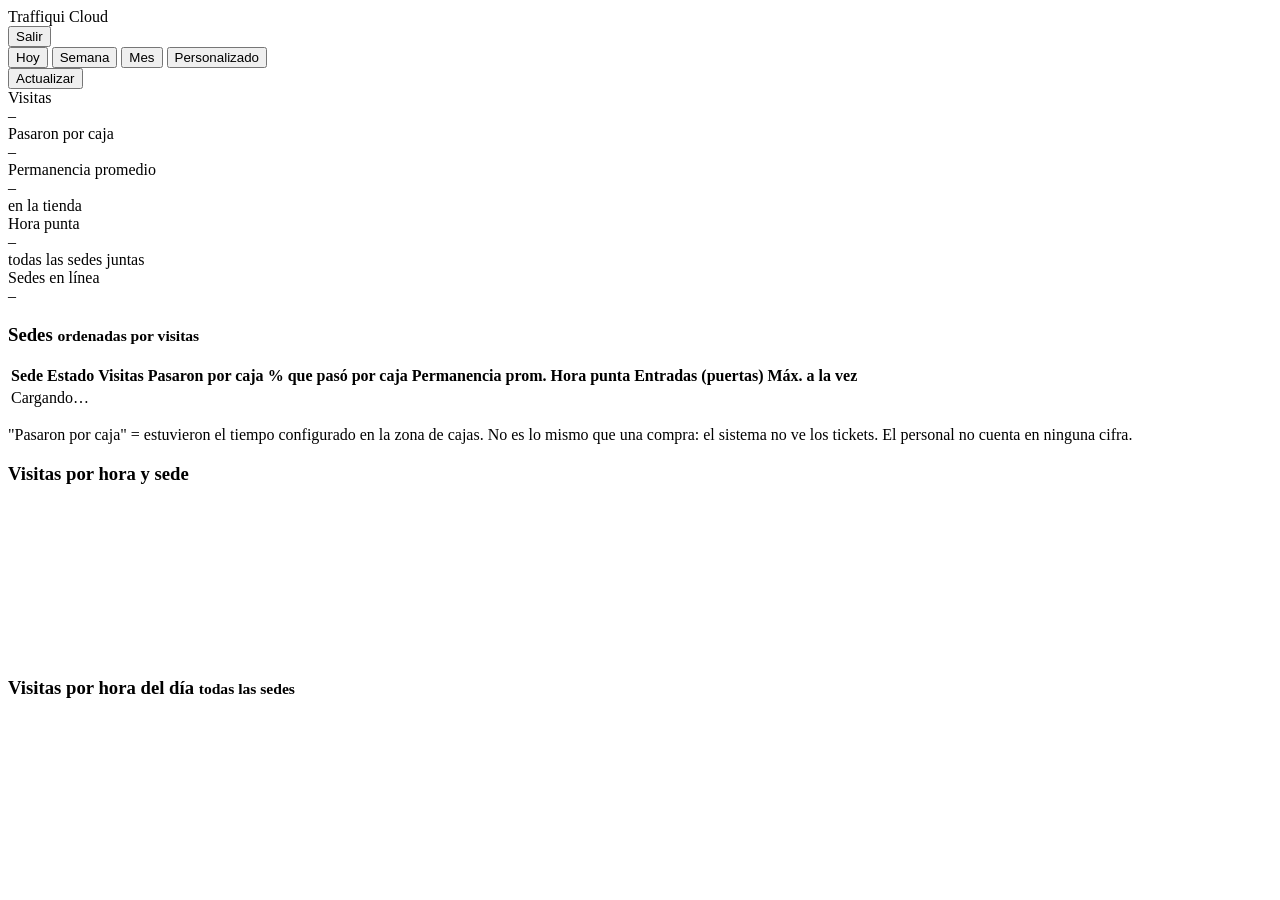
==== cloud/static/index.html @ 4544b610 "Multisede fase 1: servidor central, agente de sincronización y "Pasaron por caja" - "Compradores" pa" ====
<!doctype html>
<html lang="es">
<head>
  <meta charset="utf-8">
  <meta name="viewport" content="width=device-width, initial-scale=1">
  <title>Traffiqui Cloud</title>
  <link rel="stylesheet" href="/vendor/styles.css">
  <link rel="stylesheet" href="/static/cloud.css">
</head>
<body>
  <header class="topbar">
    <div class="brand"><span>Traffiqui</span> Cloud <small id="orgName"></small></div>
    <select id="orgSelect" aria-label="Empresa" hidden></select>
    <div class="status">
      <span id="userName"></span>
      <button class="btn ghost" id="logout">Salir</button>
    </div>
  </header>

  <main>
    <div class="filters">
      <div class="seg" role="group" aria-label="Rango">
        <button data-range="today" aria-pressed="true">Hoy</button>
        <button data-range="week" aria-pressed="false" title="Últimos 7 días, incluido hoy">Semana</button>
        <button data-range="month" aria-pressed="false" title="Últimos 30 días, incluido hoy">Mes</button>
        <button data-range="custom" aria-pressed="false">Personalizado</button>
      </div>
      <span class="custom" id="custom" hidden>
        <input type="date" id="start" aria-label="Desde"> – <input type="date" id="end" aria-label="Hasta">
      </span>
      <button class="btn" id="refresh">Actualizar</button>
      <span class="spacer"></span>
      <span class="note" id="updated"></span>
    </div>

    <section class="hq-kpis" aria-label="Totales de todas las sedes">
      <div class="kpi"><div class="label">Visitas</div><div class="value" id="tVisits">–</div><div class="sub" id="tVisitsSub"></div></div>
      <div class="kpi in"><div class="label">Pasaron por caja</div><div class="value" id="tCheckout">–</div><div class="sub" id="tCheckoutSub"></div></div>
      <div class="kpi"><div class="label">Permanencia promedio</div><div class="value" id="tDwell">–</div><div class="sub">en la tienda</div></div>
      <div class="kpi"><div class="label">Hora punta</div><div class="value" id="tPeak">–</div><div class="sub">todas las sedes juntas</div></div>
      <div class="kpi"><div class="label">Sedes en línea</div><div class="value" id="tOnline">–</div><div class="sub" id="tOnlineSub"></div></div>
    </section>

    <div class="card wide">
      <h3>Sedes <small>ordenadas por visitas</small></h3>
      <div class="table-scroll">
        <table>
          <thead><tr>
            <th>Sede</th><th>Estado</th><th class="num">Visitas</th><th class="num">Pasaron por caja</th>
            <th class="num">% que pasó por caja</th><th class="num">Permanencia prom.</th><th class="num">Hora punta</th>
            <th class="num">Entradas (puertas)</th><th class="num">Máx. a la vez</th>
          </tr></thead>
          <tbody id="sitesTable"><tr><td colspan="9" class="empty">Cargando…</td></tr></tbody>
        </table>
      </div>
      <p class="note">"Pasaron por caja" = estuvieron el tiempo configurado en la zona de cajas. No es lo mismo que una compra:
        el sistema no ve los tickets. El personal no cuenta en ninguna cifra.</p>
    </div>

    <div class="hq-charts">
      <div class="card">
        <h3 id="seriesTitle">Visitas por hora y sede</h3>
        <div class="legend" id="seriesLegend"></div>
        <div class="chart-box"><canvas id="chSeries" aria-label="Visitas por sede en el tiempo"></canvas></div>
      </div>
      <div class="card">
        <h3>Visitas por hora del día <small>todas las sedes</small></h3>
        <div class="chart-box"><canvas id="chHours" aria-label="Visitas por hora del día, todas las sedes"></canvas></div>
      </div>
    </div>
  </main>

  <div class="toast" id="toast" role="status" hidden></div>
  <script src="/vendor/chart.umd.min.js"></script>
  <script src="/static/dashboard.js"></script>
</body>
</html>
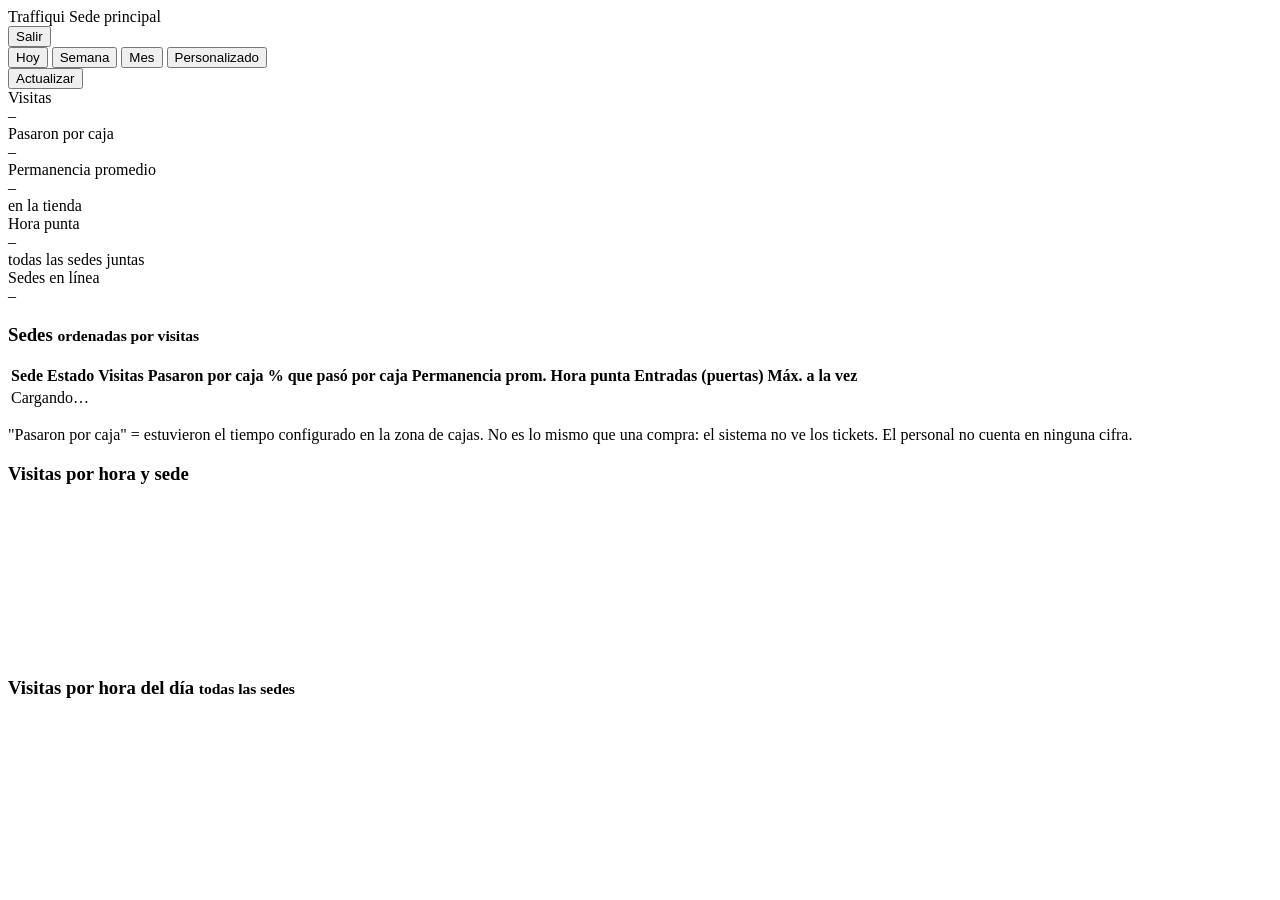
==== commit 47d1d733: "Instalador de Windows con modo tienda / sede principal y licencias de sedes Primera etapa todo local" ====
--- a/cloud/static/index.html
+++ b/cloud/static/index.html
@@ -3,13 +3,17 @@
 <head>
   <meta charset="utf-8">
   <meta name="viewport" content="width=device-width, initial-scale=1">
-  <title>Traffiqui Cloud</title>
+  <title>Traffiqui · Sede principal</title>
   <link rel="stylesheet" href="/vendor/styles.css">
   <link rel="stylesheet" href="/static/cloud.css">
 </head>
 <body>
   <header class="topbar">
-    <div class="brand"><span>Traffiqui</span> Cloud <small id="orgName"></small></div>
+    <div class="brand"><span>Traffiqui</span> Sede principal <small id="orgName"></small></div>
+    <nav class="tabs" id="nav" hidden>
+      <a class="tab" href="/" aria-selected="true">Resumen</a>
+      <a class="tab" href="/sedes">Sedes y usuarios</a>
+    </nav>
     <select id="orgSelect" aria-label="Empresa" hidden></select>
     <div class="status">
       <span id="userName"></span>
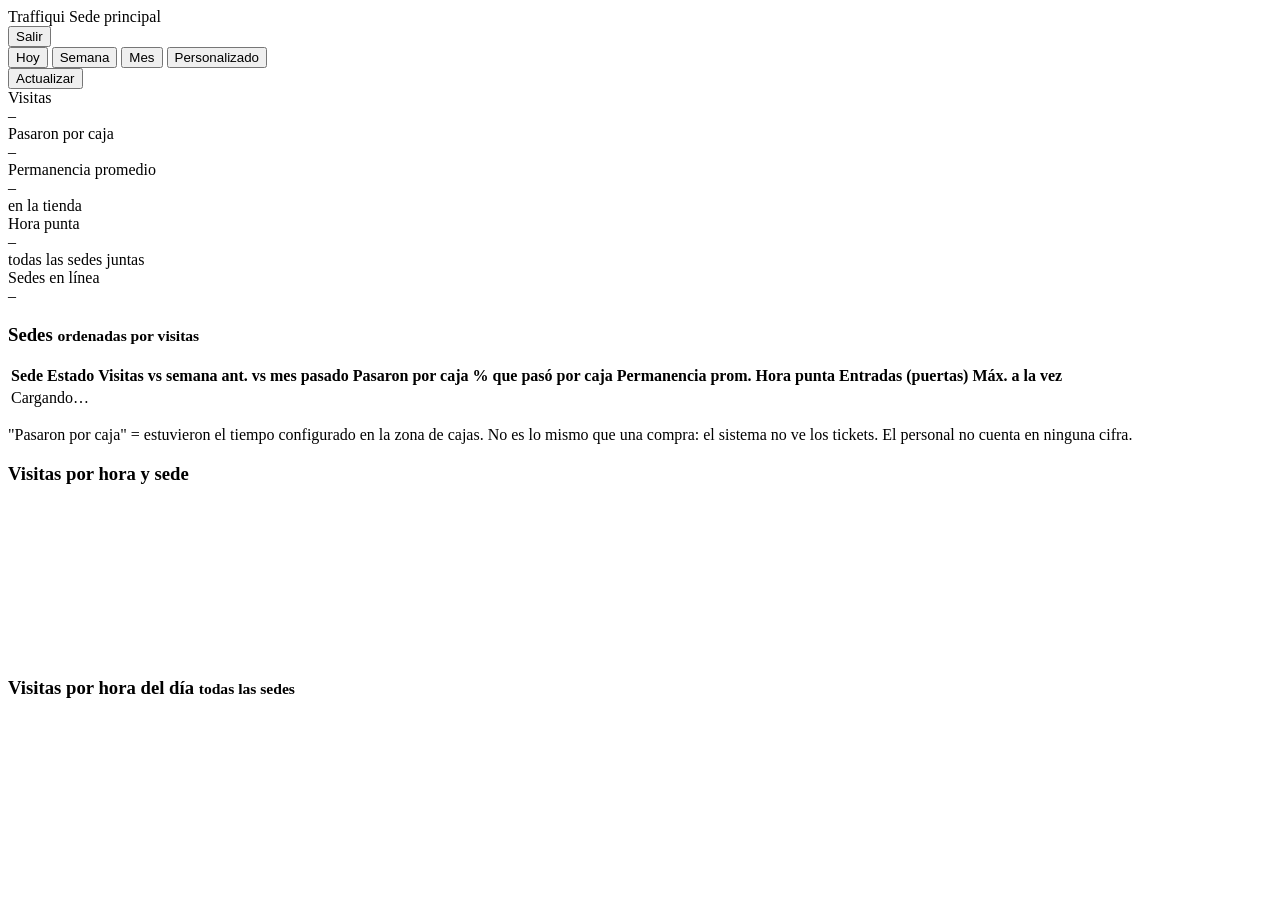
==== commit 5606c163: "Fase 2: tiempo real y vista completa de cada sede, comparativas y alertas - La tienda envía su estad" ====
--- a/cloud/static/index.html
+++ b/cloud/static/index.html
@@ -37,10 +37,15 @@
       <span class="note" id="updated"></span>
     </div>
 
+    <div class="card wide alerts-card" id="alertsCard" hidden>
+      <h3>Alertas activas <small id="alertsCount"></small></h3>
+      <ul class="alert-list" id="alertsList"></ul>
+    </div>
+
     <section class="hq-kpis" aria-label="Totales de todas las sedes">
-      <div class="kpi"><div class="label">Visitas</div><div class="value" id="tVisits">–</div><div class="sub" id="tVisitsSub"></div></div>
-      <div class="kpi in"><div class="label">Pasaron por caja</div><div class="value" id="tCheckout">–</div><div class="sub" id="tCheckoutSub"></div></div>
-      <div class="kpi"><div class="label">Permanencia promedio</div><div class="value" id="tDwell">–</div><div class="sub">en la tienda</div></div>
+      <div class="kpi"><div class="label">Visitas</div><div class="value" id="tVisits">–</div><div class="sub" id="tVisitsSub"></div><div class="sub cmp" id="tVisitsCmp"></div></div>
+      <div class="kpi in"><div class="label">Pasaron por caja</div><div class="value" id="tCheckout">–</div><div class="sub" id="tCheckoutSub"></div><div class="sub cmp" id="tCheckoutCmp"></div></div>
+      <div class="kpi"><div class="label">Permanencia promedio</div><div class="value" id="tDwell">–</div><div class="sub cmp" id="tDwellCmp">en la tienda</div></div>
       <div class="kpi"><div class="label">Hora punta</div><div class="value" id="tPeak">–</div><div class="sub">todas las sedes juntas</div></div>
       <div class="kpi"><div class="label">Sedes en línea</div><div class="value" id="tOnline">–</div><div class="sub" id="tOnlineSub"></div></div>
     </section>
@@ -50,11 +55,11 @@
       <div class="table-scroll">
         <table>
           <thead><tr>
-            <th>Sede</th><th>Estado</th><th class="num">Visitas</th><th class="num">Pasaron por caja</th>
+            <th>Sede</th><th>Estado</th><th class="num">Visitas</th><th class="num">vs semana ant.</th><th class="num">vs mes pasado</th><th class="num">Pasaron por caja</th>
             <th class="num">% que pasó por caja</th><th class="num">Permanencia prom.</th><th class="num">Hora punta</th>
             <th class="num">Entradas (puertas)</th><th class="num">Máx. a la vez</th>
           </tr></thead>
-          <tbody id="sitesTable"><tr><td colspan="9" class="empty">Cargando…</td></tr></tbody>
+          <tbody id="sitesTable"><tr><td colspan="11" class="empty">Cargando…</td></tr></tbody>
         </table>
       </div>
       <p class="note">"Pasaron por caja" = estuvieron el tiempo configurado en la zona de cajas. No es lo mismo que una compra:
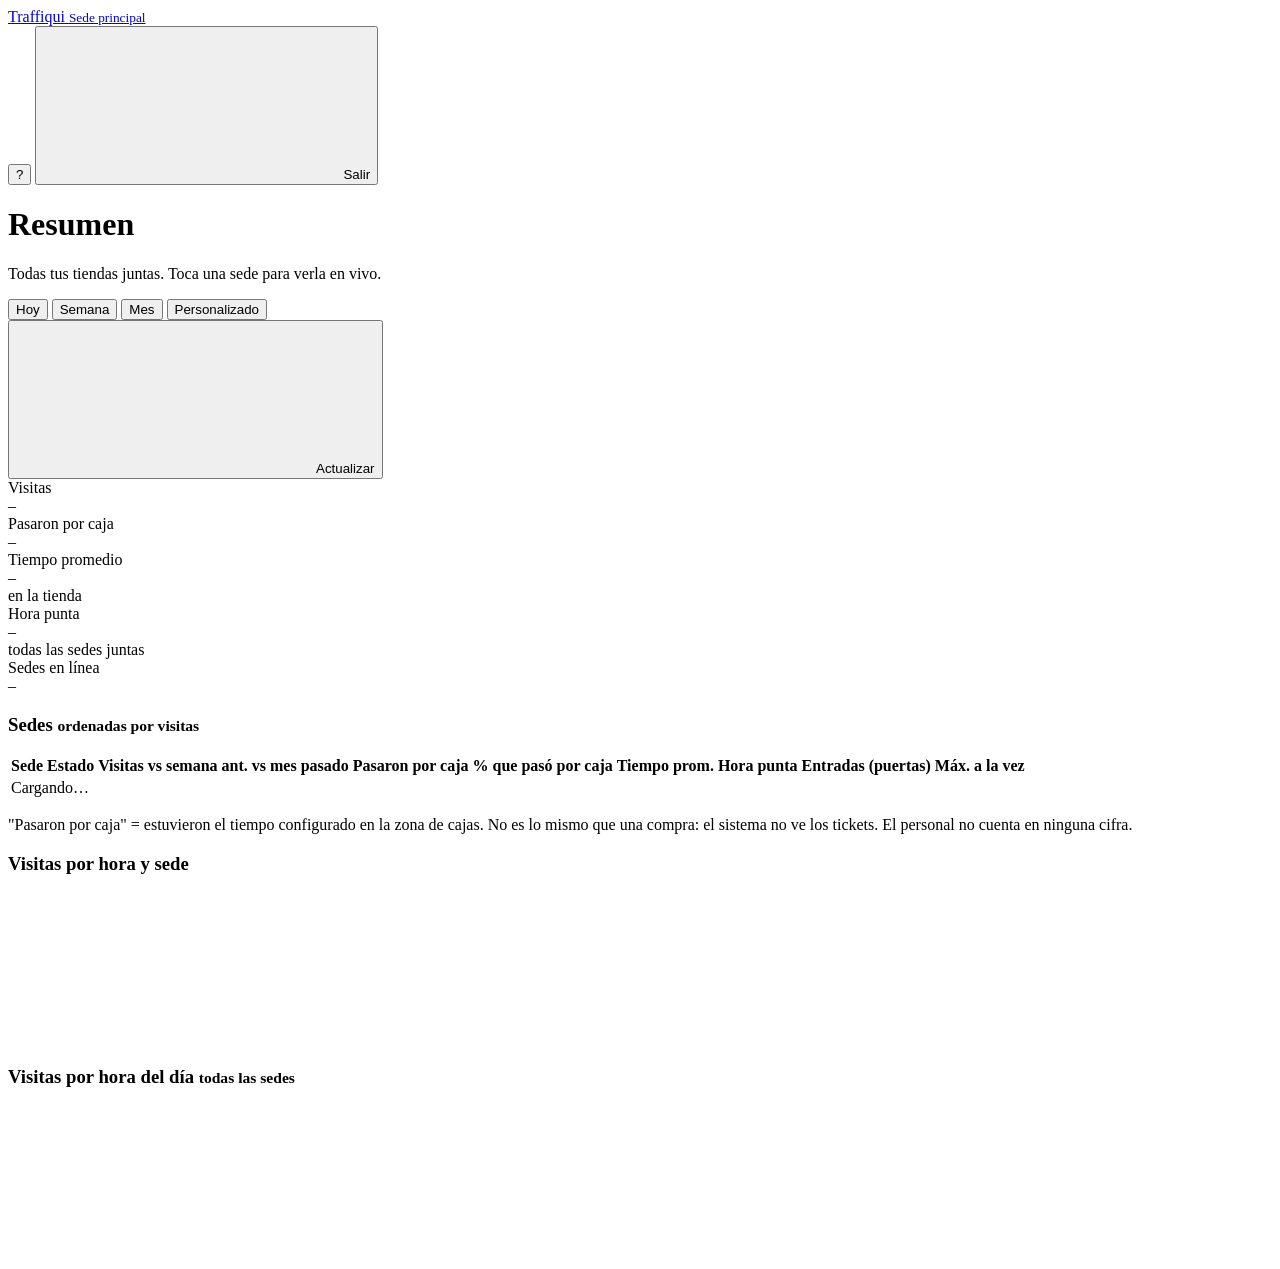
==== commit 641d47c9: "Interfaz rediseñada: ventana propia, pestañas por tarea, teléfono y guía de bienvenida - El panel se" ====
--- a/cloud/static/index.html
+++ b/cloud/static/index.html
@@ -2,26 +2,31 @@
 <html lang="es">
 <head>
   <meta charset="utf-8">
-  <meta name="viewport" content="width=device-width, initial-scale=1">
-  <title>Traffiqui · Sede principal</title>
+  <meta name="viewport" content="width=device-width, initial-scale=1, viewport-fit=cover">
+  <meta name="theme-color" content="#17202B">
+  <link rel="icon" href="/vendor/icono.svg" type="image/svg+xml">
+  <link rel="manifest" href="/manifest.webmanifest">
+  <title>Traffiqui</title>
   <link rel="stylesheet" href="/vendor/styles.css">
   <link rel="stylesheet" href="/static/cloud.css">
 </head>
 <body>
   <header class="topbar">
-    <div class="brand"><span>Traffiqui</span> Sede principal <small id="orgName"></small></div>
-    <nav class="tabs" id="nav" hidden>
-      <a class="tab" href="/" aria-selected="true">Resumen</a>
-      <a class="tab" href="/sedes">Sedes y usuarios</a>
+    <a class="brand" href="/"><span>Traffiqui</span> <small id="orgName">Sede principal</small></a>
+    <nav class="tabs" id="nav" aria-label="Secciones" hidden>
+      <a class="tab" href="/" aria-selected="true"><svg class="i" aria-hidden="true"><use href="#i-casa"/></svg>Resumen</a>
+      <a class="tab" href="/sedes"><svg class="i" aria-hidden="true"><use href="#i-ajustes"/></svg>Administrar</a>
     </nav>
     <select id="orgSelect" aria-label="Empresa" hidden></select>
     <div class="status">
-      <span id="userName"></span>
-      <button class="btn ghost" id="logout">Salir</button>
+      <span class="user-chip hide-sm" id="userName"></span>
+      <button class="help-btn" id="helpBtn" type="button" title="Ver la guía de nuevo" aria-label="Ver la guía de nuevo">?</button>
+      <button class="btn ghost" id="logout" title="Salir"><svg class="i sm" aria-hidden="true"><use href="#i-salir"/></svg><span class="hide-sm">Salir</span></button>
     </div>
   </header>
 
   <main>
+    <div class="page-head"><div><h1>Resumen</h1><p>Todas tus tiendas juntas. Toca una sede para verla en vivo.</p></div></div>
     <div class="filters">
       <div class="seg" role="group" aria-label="Rango">
         <button data-range="today" aria-pressed="true">Hoy</button>
@@ -32,7 +37,7 @@
       <span class="custom" id="custom" hidden>
         <input type="date" id="start" aria-label="Desde"> – <input type="date" id="end" aria-label="Hasta">
       </span>
-      <button class="btn" id="refresh">Actualizar</button>
+      <button class="btn" id="refresh"><svg class="i sm" aria-hidden="true"><use href="#i-recargar"/></svg>Actualizar</button>
       <span class="spacer"></span>
       <span class="note" id="updated"></span>
     </div>
@@ -45,18 +50,18 @@
     <section class="hq-kpis" aria-label="Totales de todas las sedes">
       <div class="kpi"><div class="label">Visitas</div><div class="value" id="tVisits">–</div><div class="sub" id="tVisitsSub"></div><div class="sub cmp" id="tVisitsCmp"></div></div>
       <div class="kpi in"><div class="label">Pasaron por caja</div><div class="value" id="tCheckout">–</div><div class="sub" id="tCheckoutSub"></div><div class="sub cmp" id="tCheckoutCmp"></div></div>
-      <div class="kpi"><div class="label">Permanencia promedio</div><div class="value" id="tDwell">–</div><div class="sub cmp" id="tDwellCmp">en la tienda</div></div>
+      <div class="kpi"><div class="label">Tiempo promedio</div><div class="value" id="tDwell">–</div><div class="sub cmp" id="tDwellCmp">en la tienda</div></div>
       <div class="kpi"><div class="label">Hora punta</div><div class="value" id="tPeak">–</div><div class="sub">todas las sedes juntas</div></div>
       <div class="kpi"><div class="label">Sedes en línea</div><div class="value" id="tOnline">–</div><div class="sub" id="tOnlineSub"></div></div>
     </section>
 
     <div class="card wide">
-      <h3>Sedes <small>ordenadas por visitas</small></h3>
+      <h3 id="sedes">Sedes <small>ordenadas por visitas</small></h3>
       <div class="table-scroll">
-        <table>
+        <table class="rtable">
           <thead><tr>
             <th>Sede</th><th>Estado</th><th class="num">Visitas</th><th class="num">vs semana ant.</th><th class="num">vs mes pasado</th><th class="num">Pasaron por caja</th>
-            <th class="num">% que pasó por caja</th><th class="num">Permanencia prom.</th><th class="num">Hora punta</th>
+            <th class="num">% que pasó por caja</th><th class="num">Tiempo prom.</th><th class="num">Hora punta</th>
             <th class="num">Entradas (puertas)</th><th class="num">Máx. a la vez</th>
           </tr></thead>
           <tbody id="sitesTable"><tr><td colspan="11" class="empty">Cargando…</td></tr></tbody>
@@ -80,7 +85,9 @@
   </main>
 
   <div class="toast" id="toast" role="status" hidden></div>
+  <script src="/vendor/ui.js"></script>
   <script src="/vendor/chart.umd.min.js"></script>
+  <script src="/static/hq.js"></script>
   <script src="/static/dashboard.js"></script>
 </body>
 </html>
